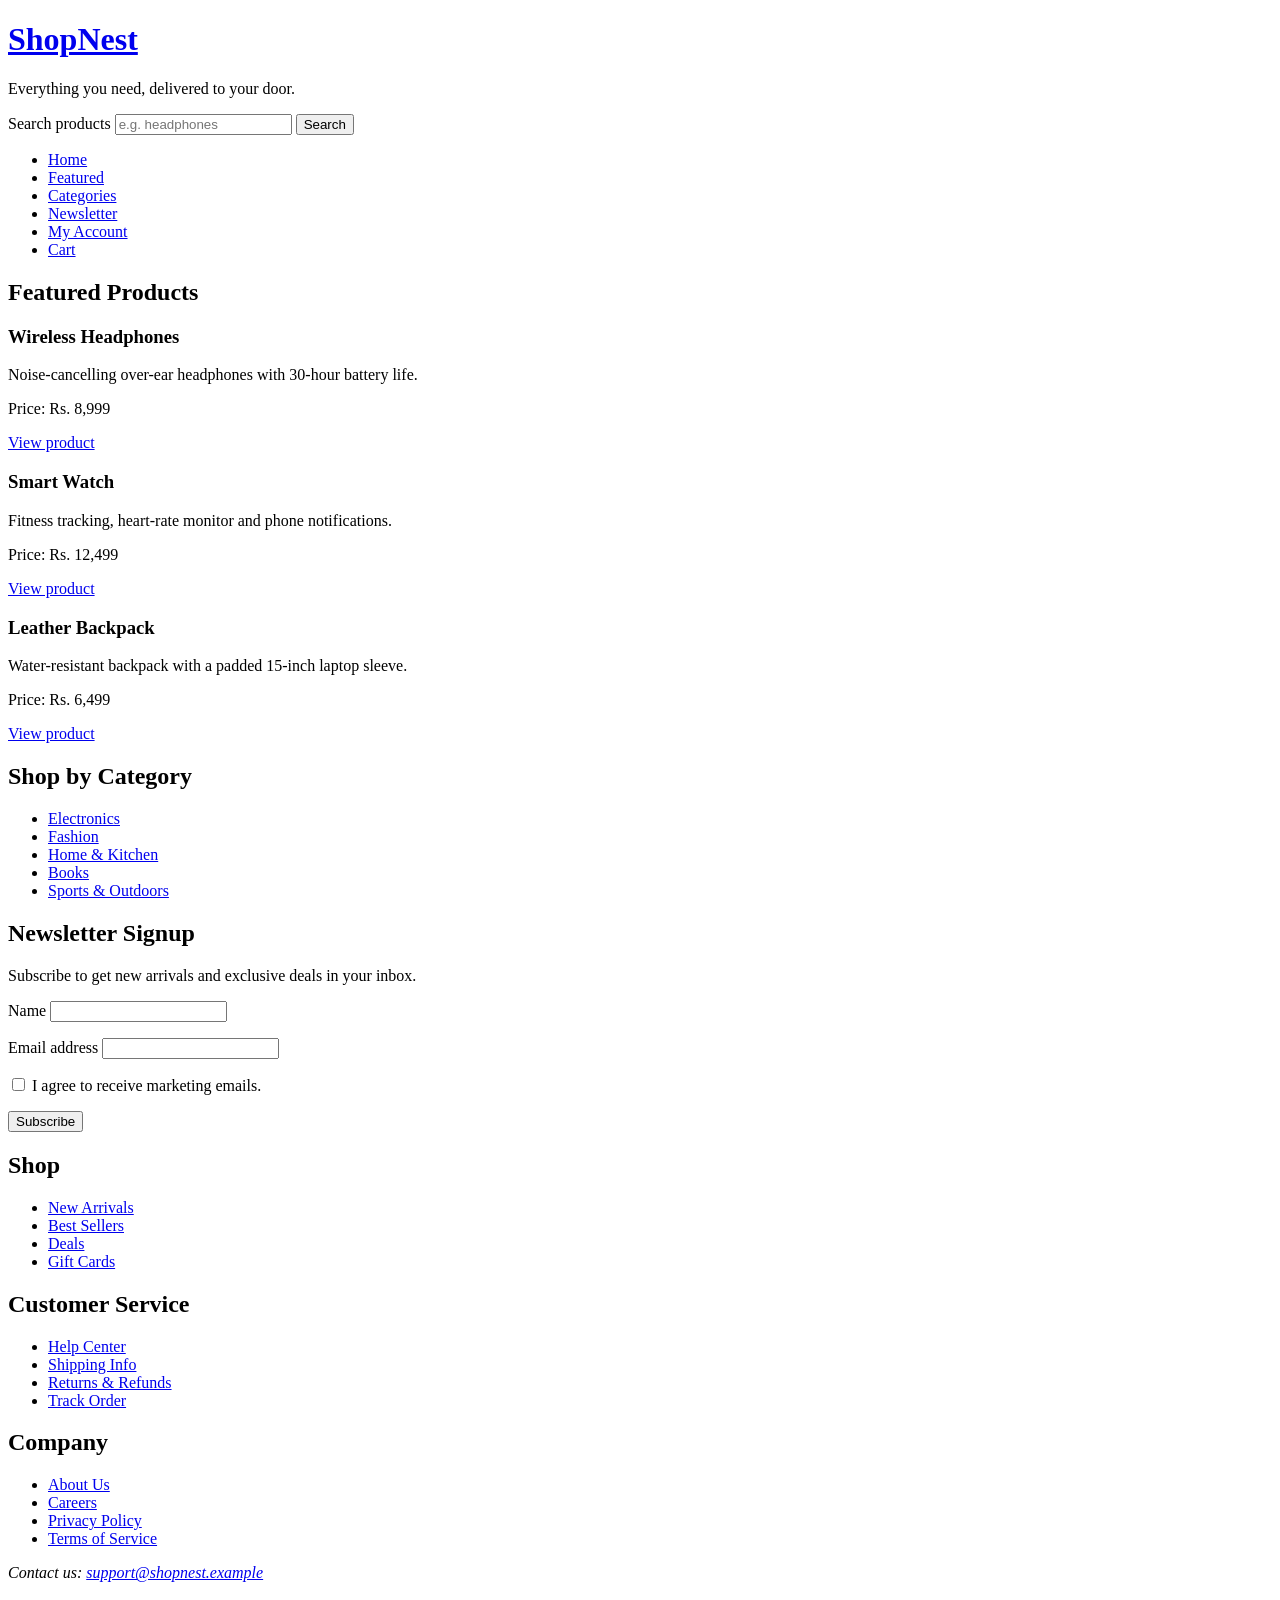
==== lab-1/index.html @ ea527b64 "Add Lab 1 - Semantic HTML scaffold" ====
<!DOCTYPE html>
<html lang="en">
<head>
    <meta charset="UTF-8">
    <meta name="viewport" content="width=device-width, initial-scale=1.0">
    <meta name="description" content="ShopNest - an online store for electronics, fashion, home goods and more.">
    <title>ShopNest - Online Store</title>
</head>
<body>

    <!-- Lab 1: Semantic HTML Scaffold | Muhammad Abdul Rehman Azhar -->

    <header>
        <h1><a href="index.html">ShopNest</a></h1>
        <p>Everything you need, delivered to your door.</p>

        <form action="search.html" method="get" role="search">
            <label for="site-search">Search products</label>
            <input type="search" id="site-search" name="q" placeholder="e.g. headphones">
            <button type="submit">Search</button>
        </form>

        <nav aria-label="Main navigation">
            <ul>
                <li><a href="index.html" aria-current="page">Home</a></li>
                <li><a href="#featured-products">Featured</a></li>
                <li><a href="#categories">Categories</a></li>
                <li><a href="#newsletter">Newsletter</a></li>
                <li><a href="account.html">My Account</a></li>
                <li><a href="cart.html">Cart</a></li>
            </ul>
        </nav>
    </header>

    <main>

        <section id="featured-products" aria-labelledby="featured-heading">
            <h2 id="featured-heading">Featured Products</h2>

            <article>
                <h3>Wireless Headphones</h3>
                <p>Noise-cancelling over-ear headphones with 30-hour battery life.</p>
                <p>Price: <data value="8999">Rs. 8,999</data></p>
                <a href="product-headphones.html">View product</a>
            </article>

            <article>
                <h3>Smart Watch</h3>
                <p>Fitness tracking, heart-rate monitor and phone notifications.</p>
                <p>Price: <data value="12499">Rs. 12,499</data></p>
                <a href="product-smartwatch.html">View product</a>
            </article>

            <article>
                <h3>Leather Backpack</h3>
                <p>Water-resistant backpack with a padded 15-inch laptop sleeve.</p>
                <p>Price: <data value="6499">Rs. 6,499</data></p>
                <a href="product-backpack.html">View product</a>
            </article>
        </section>

        <section id="categories" aria-labelledby="categories-heading">
            <h2 id="categories-heading">Shop by Category</h2>
            <ul>
                <li><a href="category-electronics.html">Electronics</a></li>
                <li><a href="category-fashion.html">Fashion</a></li>
                <li><a href="category-home.html">Home &amp; Kitchen</a></li>
                <li><a href="category-books.html">Books</a></li>
                <li><a href="category-sports.html">Sports &amp; Outdoors</a></li>
            </ul>
        </section>

        <section id="newsletter" aria-labelledby="newsletter-heading">
            <h2 id="newsletter-heading">Newsletter Signup</h2>
            <p>Subscribe to get new arrivals and exclusive deals in your inbox.</p>

            <form action="subscribe.html" method="post">
                <p>
                    <label for="newsletter-name">Name</label>
                    <input type="text" id="newsletter-name" name="name" autocomplete="name">
                </p>
                <p>
                    <label for="newsletter-email">Email address</label>
                    <input type="email" id="newsletter-email" name="email" autocomplete="email" required>
                </p>
                <p>
                    <input type="checkbox" id="newsletter-consent" name="consent" required>
                    <label for="newsletter-consent">I agree to receive marketing emails.</label>
                </p>
                <button type="submit">Subscribe</button>
            </form>
        </section>

    </main>

    <footer>

        <nav aria-label="Shop links">
            <h2>Shop</h2>
            <ul>
                <li><a href="new-arrivals.html">New Arrivals</a></li>
                <li><a href="best-sellers.html">Best Sellers</a></li>
                <li><a href="deals.html">Deals</a></li>
                <li><a href="gift-cards.html">Gift Cards</a></li>
            </ul>
        </nav>

        <nav aria-label="Customer service links">
            <h2>Customer Service</h2>
            <ul>
                <li><a href="help.html">Help Center</a></li>
                <li><a href="shipping.html">Shipping Info</a></li>
                <li><a href="returns.html">Returns &amp; Refunds</a></li>
                <li><a href="track-order.html">Track Order</a></li>
            </ul>
        </nav>

        <nav aria-label="Company links">
            <h2>Company</h2>
            <ul>
                <li><a href="about.html">About Us</a></li>
                <li><a href="careers.html">Careers</a></li>
                <li><a href="privacy.html">Privacy Policy</a></li>
                <li><a href="terms.html">Terms of Service</a></li>
            </ul>
        </nav>

        <address>
            Contact us: <a href="mailto:support@shopnest.example">support@shopnest.example</a>
        </address>

        <p><small>&copy; 2026 ShopNest. All rights reserved.</small></p>

    </footer>

</body>
</html>
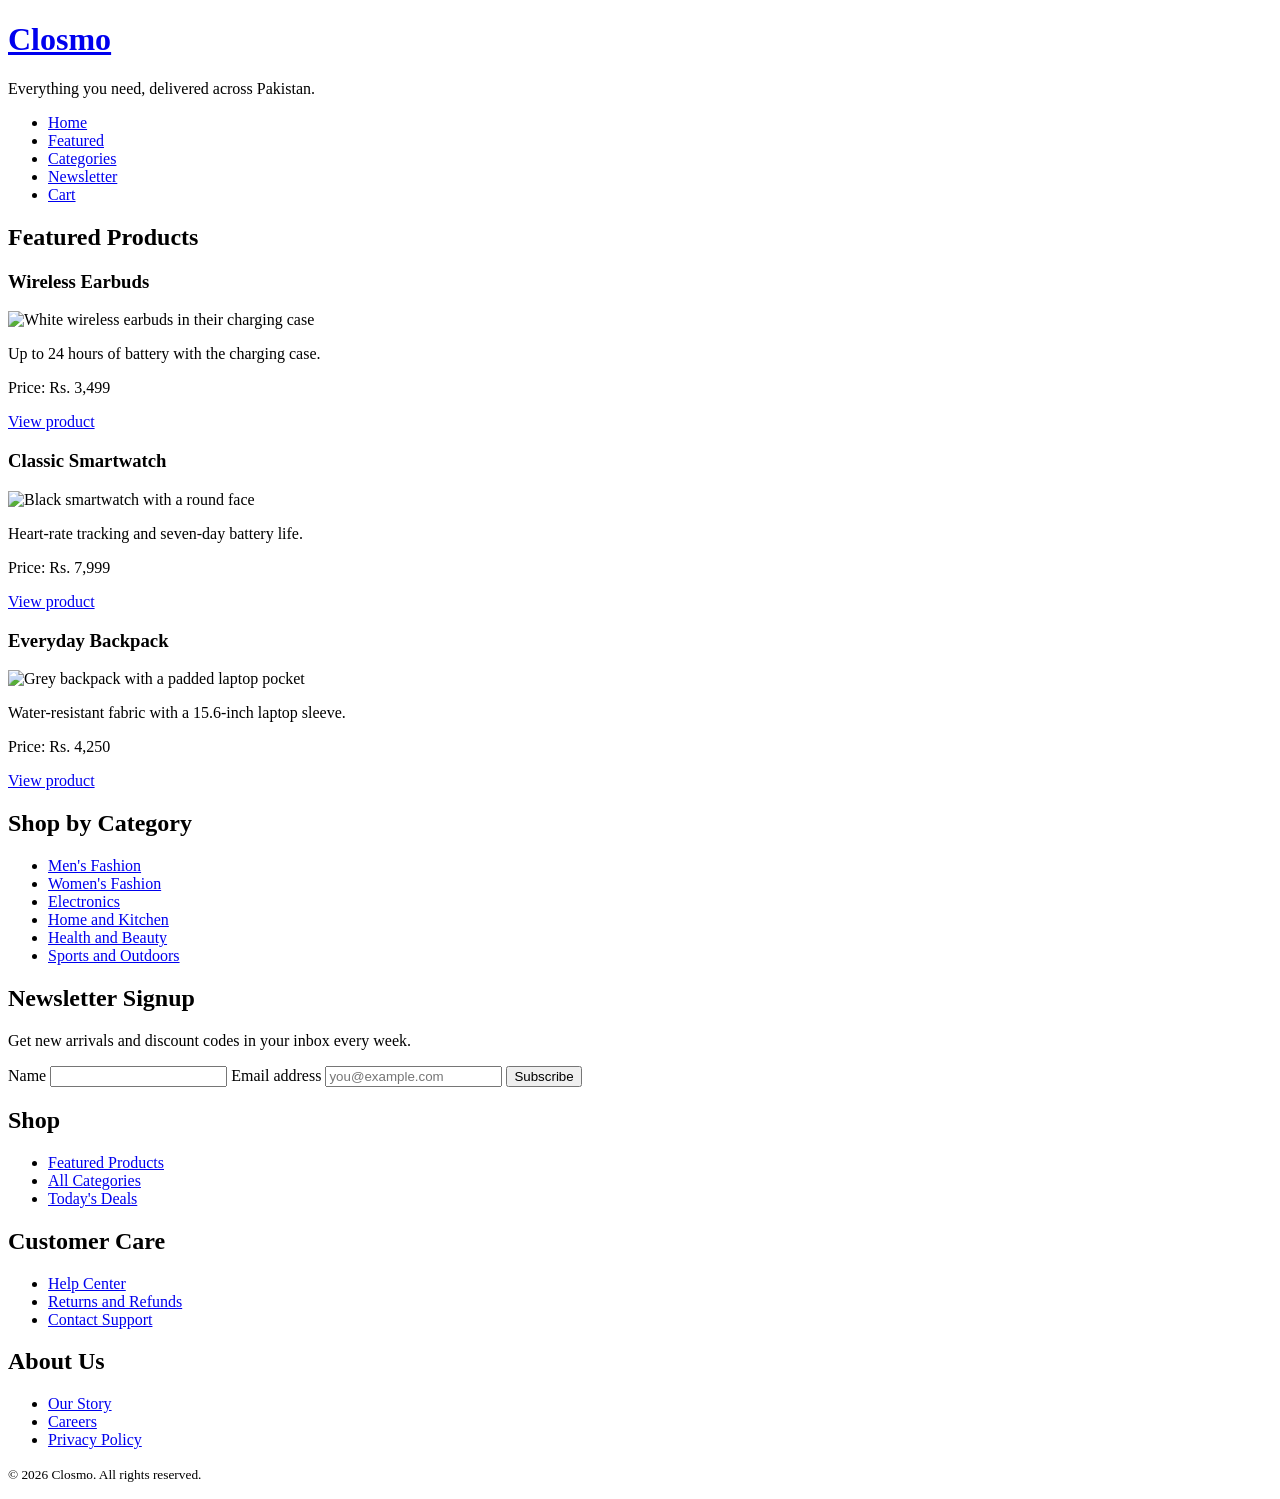
==== commit c8677ddb: "V1" ====
--- a/lab-1/index.html
+++ b/lab-1/index.html
@@ -3,135 +3,125 @@
 <head>
     <meta charset="UTF-8">
     <meta name="viewport" content="width=device-width, initial-scale=1.0">
-    <meta name="description" content="ShopNest - an online store for electronics, fashion, home goods and more.">
-    <title>ShopNest - Online Store</title>
+    <meta name="description" content="Closmo - an online store for clothing, electronics and home goods.">
+    <title>Closmo | Online Shopping</title>
 </head>
 <body>
 
-    <!-- Lab 1: Semantic HTML Scaffold | Muhammad Abdul Rehman Azhar -->
+    <!-- HEADER: introductory content for the whole page (logo + main navigation) -->
+    <header>
+        <h1><a href="index.html">Closmo</a></h1>
+        <p>Everything you need, delivered across Pakistan.</p>
 
-    <header>
-        <h1><a href="index.html">ShopNest</a></h1>
-        <p>Everything you need, delivered to your door.</p>
-
-        <form action="search.html" method="get" role="search">
-            <label for="site-search">Search products</label>
-            <input type="search" id="site-search" name="q" placeholder="e.g. headphones">
-            <button type="submit">Search</button>
-        </form>
-
+        <!-- NAV: the site's primary navigation links -->
         <nav aria-label="Main navigation">
             <ul>
-                <li><a href="index.html" aria-current="page">Home</a></li>
-                <li><a href="#featured-products">Featured</a></li>
+                <li><a href="index.html">Home</a></li>
+                <li><a href="#featured">Featured</a></li>
                 <li><a href="#categories">Categories</a></li>
                 <li><a href="#newsletter">Newsletter</a></li>
-                <li><a href="account.html">My Account</a></li>
                 <li><a href="cart.html">Cart</a></li>
             </ul>
         </nav>
     </header>
 
+    <!-- MAIN: the unique content of this page (only one <main> per page) -->
     <main>
 
-        <section id="featured-products" aria-labelledby="featured-heading">
-            <h2 id="featured-heading">Featured Products</h2>
+        <!-- Section 1: featured products. Each product is an <article>
+             because it is self-contained and could stand on its own. -->
+        <section id="featured">
+            <h2>Featured Products</h2>
 
             <article>
-                <h3>Wireless Headphones</h3>
-                <p>Noise-cancelling over-ear headphones with 30-hour battery life.</p>
-                <p>Price: <data value="8999">Rs. 8,999</data></p>
-                <a href="product-headphones.html">View product</a>
+                <h3>Wireless Earbuds</h3>
+                <img src="images/earbuds.svg" alt="White wireless earbuds in their charging case" width="200" height="200">
+                <p>Up to 24 hours of battery with the charging case.</p>
+                <p>Price: Rs. 3,499</p>
+                <a href="product.html">View product</a>
             </article>
 
             <article>
-                <h3>Smart Watch</h3>
-                <p>Fitness tracking, heart-rate monitor and phone notifications.</p>
-                <p>Price: <data value="12499">Rs. 12,499</data></p>
-                <a href="product-smartwatch.html">View product</a>
+                <h3>Classic Smartwatch</h3>
+                <img src="images/smartwatch.svg" alt="Black smartwatch with a round face" width="200" height="200">
+                <p>Heart-rate tracking and seven-day battery life.</p>
+                <p>Price: Rs. 7,999</p>
+                <a href="product.html">View product</a>
             </article>
 
             <article>
-                <h3>Leather Backpack</h3>
-                <p>Water-resistant backpack with a padded 15-inch laptop sleeve.</p>
-                <p>Price: <data value="6499">Rs. 6,499</data></p>
-                <a href="product-backpack.html">View product</a>
+                <h3>Everyday Backpack</h3>
+                <img src="images/backpack.svg" alt="Grey backpack with a padded laptop pocket" width="200" height="200">
+                <p>Water-resistant fabric with a 15.6-inch laptop sleeve.</p>
+                <p>Price: Rs. 4,250</p>
+                <a href="product.html">View product</a>
             </article>
         </section>
 
-        <section id="categories" aria-labelledby="categories-heading">
-            <h2 id="categories-heading">Shop by Category</h2>
+        <!-- Section 2: product categories, a plain list of links -->
+        <section id="categories">
+            <h2>Shop by Category</h2>
             <ul>
-                <li><a href="category-electronics.html">Electronics</a></li>
-                <li><a href="category-fashion.html">Fashion</a></li>
-                <li><a href="category-home.html">Home &amp; Kitchen</a></li>
-                <li><a href="category-books.html">Books</a></li>
-                <li><a href="category-sports.html">Sports &amp; Outdoors</a></li>
+                <li><a href="category.html?type=men">Men's Fashion</a></li>
+                <li><a href="category.html?type=women">Women's Fashion</a></li>
+                <li><a href="category.html?type=electronics">Electronics</a></li>
+                <li><a href="category.html?type=home">Home and Kitchen</a></li>
+                <li><a href="category.html?type=beauty">Health and Beauty</a></li>
+                <li><a href="category.html?type=sports">Sports and Outdoors</a></li>
             </ul>
         </section>
 
-        <section id="newsletter" aria-labelledby="newsletter-heading">
-            <h2 id="newsletter-heading">Newsletter Signup</h2>
-            <p>Subscribe to get new arrivals and exclusive deals in your inbox.</p>
+        <!-- Section 3: newsletter signup form.
+             POST is used because subscribing changes data on the server. -->
+        <section id="newsletter">
+            <h2>Newsletter Signup</h2>
+            <p>Get new arrivals and discount codes in your inbox every week.</p>
 
-            <form action="subscribe.html" method="post">
-                <p>
-                    <label for="newsletter-name">Name</label>
-                    <input type="text" id="newsletter-name" name="name" autocomplete="name">
-                </p>
-                <p>
-                    <label for="newsletter-email">Email address</label>
-                    <input type="email" id="newsletter-email" name="email" autocomplete="email" required>
-                </p>
-                <p>
-                    <input type="checkbox" id="newsletter-consent" name="consent" required>
-                    <label for="newsletter-consent">I agree to receive marketing emails.</label>
-                </p>
+            <form action="/subscribe" method="post">
+                <label for="subscriber-name">Name</label>
+                <input type="text" id="subscriber-name" name="name" autocomplete="name">
+
+                <label for="subscriber-email">Email address</label>
+                <input type="email" id="subscriber-email" name="email" placeholder="you@example.com" autocomplete="email" required>
+
                 <button type="submit">Subscribe</button>
             </form>
         </section>
 
     </main>
 
+    <!-- FOOTER: closing content. Three columns of links, each its own
+         <nav> with an aria-label so screen readers can tell them apart. -->
     <footer>
-
         <nav aria-label="Shop links">
             <h2>Shop</h2>
             <ul>
-                <li><a href="new-arrivals.html">New Arrivals</a></li>
-                <li><a href="best-sellers.html">Best Sellers</a></li>
-                <li><a href="deals.html">Deals</a></li>
-                <li><a href="gift-cards.html">Gift Cards</a></li>
+                <li><a href="#featured">Featured Products</a></li>
+                <li><a href="#categories">All Categories</a></li>
+                <li><a href="deals.html">Today's Deals</a></li>
             </ul>
         </nav>
 
-        <nav aria-label="Customer service links">
-            <h2>Customer Service</h2>
+        <nav aria-label="Customer care links">
+            <h2>Customer Care</h2>
             <ul>
                 <li><a href="help.html">Help Center</a></li>
-                <li><a href="shipping.html">Shipping Info</a></li>
-                <li><a href="returns.html">Returns &amp; Refunds</a></li>
-                <li><a href="track-order.html">Track Order</a></li>
+                <li><a href="returns.html">Returns and Refunds</a></li>
+                <li><a href="mailto:support@closmo.example">Contact Support</a></li>
             </ul>
         </nav>
 
-        <nav aria-label="Company links">
-            <h2>Company</h2>
+        <nav aria-label="About us links">
+            <h2>About Us</h2>
             <ul>
-                <li><a href="about.html">About Us</a></li>
+                <li><a href="about.html">Our Story</a></li>
                 <li><a href="careers.html">Careers</a></li>
                 <li><a href="privacy.html">Privacy Policy</a></li>
-                <li><a href="terms.html">Terms of Service</a></li>
             </ul>
         </nav>
 
-        <address>
-            Contact us: <a href="mailto:support@shopnest.example">support@shopnest.example</a>
-        </address>
-
-        <p><small>&copy; 2026 ShopNest. All rights reserved.</small></p>
-
+        <p><small>&copy; 2026 Closmo. All rights reserved.</small></p>
     </footer>
 
 </body>
-</html>
+</html>
